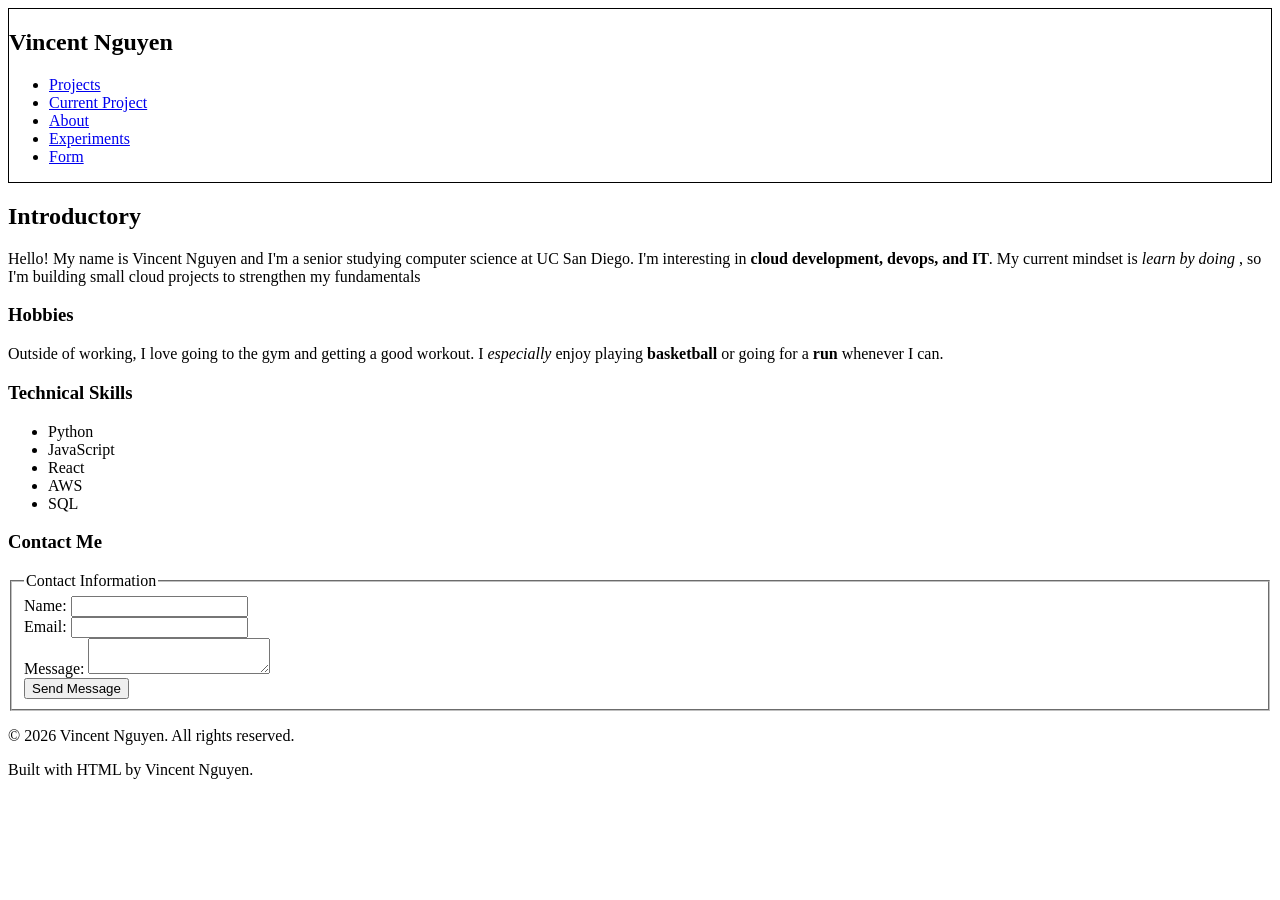
==== index.html @ 7b1aa3b1 "Create form page" ====
<!doctype html>
<html lang="en">
  <head>
    <meta charset="UTF-8" />
    <meta name="viewport" content="width=device-width, initial-scale=1.0" />
    <link rel="stylesheet" href="index.css" />
    <title>Portfolio</title>
    <style>
      nav {
        border: 1px solid black;
      }
    </style>

    <script>
      // Placeholder for future website analytics integration.
      // This will track portfolio visits in a future version.
    </script>
  </head>
  <body>
    <main>
      <nav>
        <h1>Vincent Nguyen</h1>

        <ul>
          <li><a href="projects.html">Projects</a></li>
          <li><a href="current.html">Current Project</a></li>
          <li><a href="about.html">About</a></li>
          <li><a href="experiments.html">Experiments</a></li>
          <li><a href="form-no-js.html">Form</a></li>
        </ul>
      </nav>
      <article>
        <h2>Introductory</h2>
        <p>
          Hello! My name is Vincent Nguyen and I'm a senior studying computer
          science at UC San Diego. I'm interesting in
          <strong>cloud development, devops, and IT</strong>. My current mindset
          is <i>learn by doing</i> , so I'm building small cloud projects to
          strengthen my fundamentals
        </p>

        <h3>Hobbies</h3>
        <p>
          Outside of working, I love going to the gym and getting a good
          workout. I <em>especially</em> enjoy playing <b>basketball</b> or
          going for a <b>run</b> whenever I can. <br />
        </p>

        <h3>Technical Skills</h3>

        <ul>
          <li>Python</li>
          <li>JavaScript</li>
          <li>React</li>
          <li>AWS</li>
          <li>SQL</li>
        </ul>
      </article>

      <h3>Contact Me</h3>

      <form>
        <fieldset>
          <legend>Contact Information</legend>

          <label for="name">Name:</label>
          <input type="text" id="name" name="name" />

          <br />

          <label for="email">Email:</label>
          <input type="email" id="email" name="email" />

          <br />

          <label for="message">Message:</label>
          <textarea id="message" name="message"></textarea>

          <br />

          <button type="submit">Send Message</button>
        </fieldset>
      </form>
    </main>
    <footer>
      <p>&copy; 2026 Vincent Nguyen. All rights reserved.</p>
      <p>Built with HTML by Vincent Nguyen.</p>
    </footer>

    <hello-world></hello-world>

    <script>
      class HelloWorld extends HTMLElement {
        connectedCallback() {
          console.log("Hello World!");
        }
      }

      customElements.define("hello-world", HelloWorld);
    </script>
  </body>
</html>
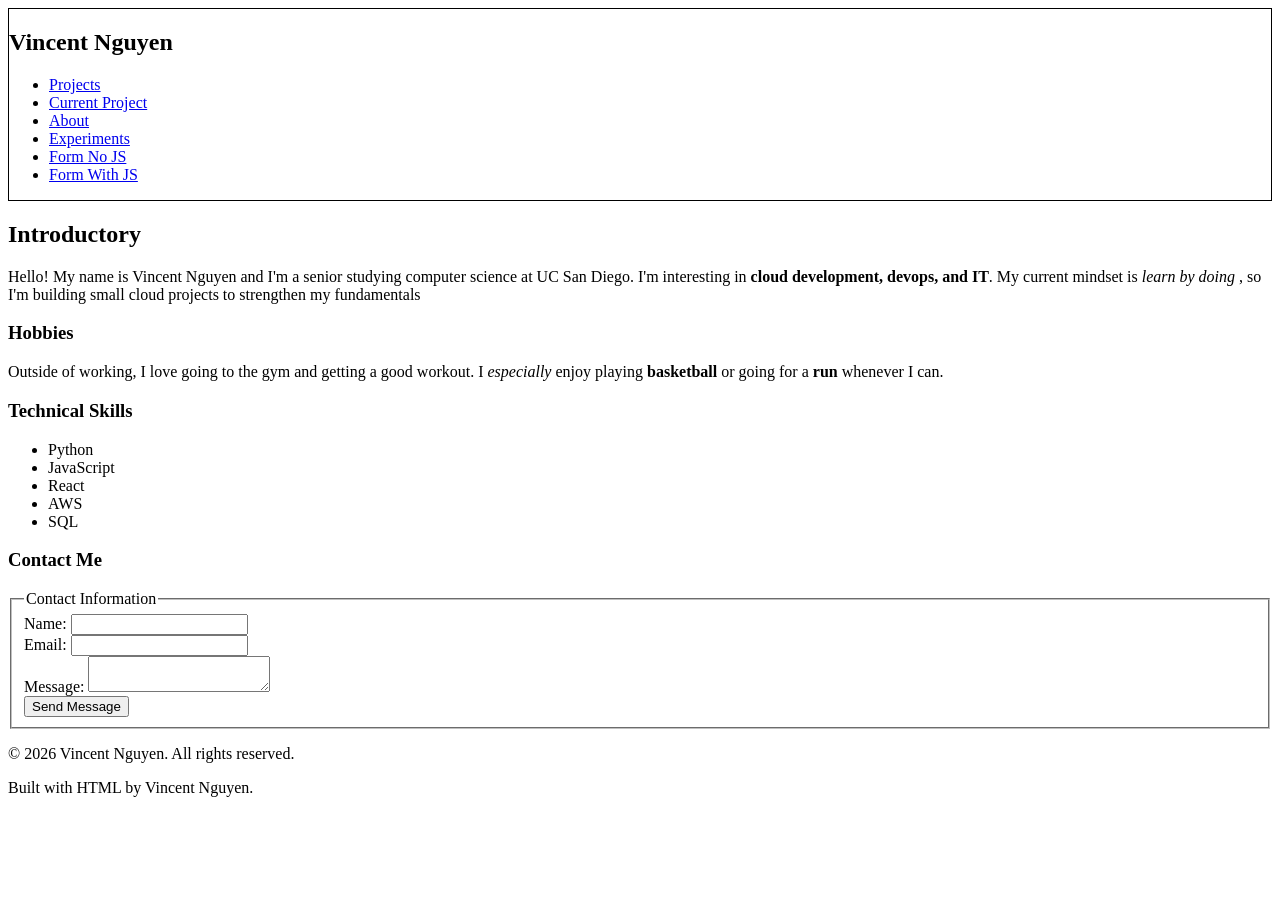
==== commit bfcb9abb: "Part 3 - Form validation with js" ====
--- a/index.html
+++ b/index.html
@@ -26,7 +26,8 @@
           <li><a href="current.html">Current Project</a></li>
           <li><a href="about.html">About</a></li>
           <li><a href="experiments.html">Experiments</a></li>
-          <li><a href="form-no-js.html">Form</a></li>
+          <li><a href="form-no-js.html">Form No JS</a></li>
+          <li><a href="form-with-js.html">Form With JS</a></li>
         </ul>
       </nav>
       <article>
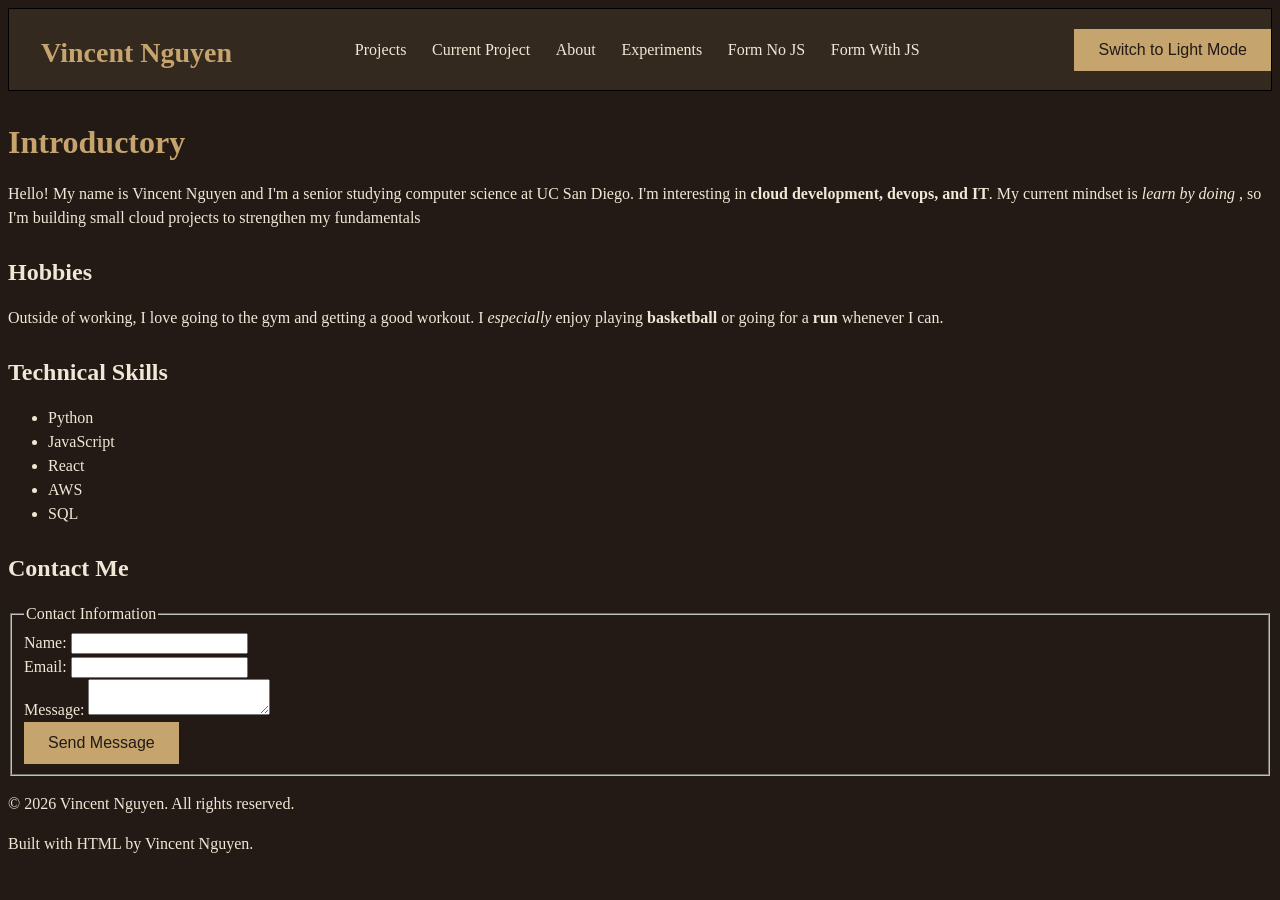
==== commit 152f72f2: "Transitions and light switch button" ====
--- a/index.html
+++ b/index.html
@@ -4,6 +4,7 @@
     <meta charset="UTF-8" />
     <meta name="viewport" content="width=device-width, initial-scale=1.0" />
     <link rel="stylesheet" href="index.css" />
+    <script src="theme.js" defer></script>
     <title>Portfolio</title>
     <style>
       nav {
@@ -29,6 +30,10 @@
           <li><a href="form-no-js.html">Form No JS</a></li>
           <li><a href="form-with-js.html">Form With JS</a></li>
         </ul>
+
+        <button id="theme-toggle" type="button" hidden>
+          Switch to Light Mode
+        </button>
       </nav>
       <article>
         <h2>Introductory</h2>
--- a/index.css
+++ b/index.css
@@ -0,0 +1,129 @@
+:root {
+  --color-background: #241A15;
+  --color-gold: #C5A46D;
+  --color-text: #F1E7D6;
+  --color-nav: #34291F;
+  --font-main: Georgia, 'Times New Roman', serif;
+  --spacing: 1rem;
+}
+
+[data-theme="light"] {
+  --color-background: #F5F0E8;
+  --color-gold: #80602D;
+  --color-text: #241A15;
+  --color-nav: #E5D8C5;
+}
+
+body {
+  font-family: var(--font-main);
+  color: var(--color-text);
+  background-color: var(--color-background);
+  line-height: 1.5;
+}
+
+nav {
+  background-color: var(--color-nav);
+  display: flex;
+  justify-content: space-between;
+  align-items: center;
+}
+
+nav ul {
+  display: flex;
+  flex-direction: row;
+  list-style: none;
+  gap: 1rem;
+  margin-right: 2rem;
+  padding: 0;
+}
+
+nav h1 {
+  font-size: 1.75rem;
+  margin-left: 2rem;
+  white-space: nowrap;
+}
+
+/* Descendant: targets all links inside nav */
+nav a {
+  color: var(--color-text);
+    text-decoration: none;
+    white-space: nowrap;
+}
+
+nav a:hover {
+  color: var(--color-gold);
+  text-decoration: underline;
+}
+
+/* Child: targets direct list items inside nav ul */
+nav ul > li {
+    padding: 0.3em;
+}
+
+h1 {
+  font-size: 3rem;
+  color: var(--color-gold);
+}
+
+h2 {
+  font-size: 2rem;
+  color: var(--color-gold);
+}
+
+h3 {
+  font-size: 1.5rem;
+}
+
+/* Consistent spacing */
+section {
+    margin-bottom: calc(var(--spacing) * 3);
+}
+
+h1, h2, h3 {
+    margin-bottom: var(--spacing);
+}
+
+p {
+    margin-bottom: var(--spacing);
+}
+
+/* Buttons */
+button {
+    font-size: 1rem;
+    padding: 0.75em 1.5em;
+    background-color: var(--color-gold);
+    color: var(--color-background);
+    border: none;
+}
+
+[hidden] {
+  display: none !important;
+}
+
+/* Focus styling for interactive elements */
+a:focus,
+button:focus,
+input:focus,
+textarea:focus,
+select:focus {
+    outline: 0.15em solid var(--color-gold);
+    outline-offset: 0.25em;
+}
+
+@media (max-width: 1000px) {
+  nav {
+    flex-direction: column;
+    padding: 1rem;
+  }
+
+  nav h1 {
+    margin: 0;
+    white-space: normal;
+    text-align: center;
+  }
+
+  nav ul {
+    flex-wrap: wrap;
+    justify-content: center;
+  }
+}
